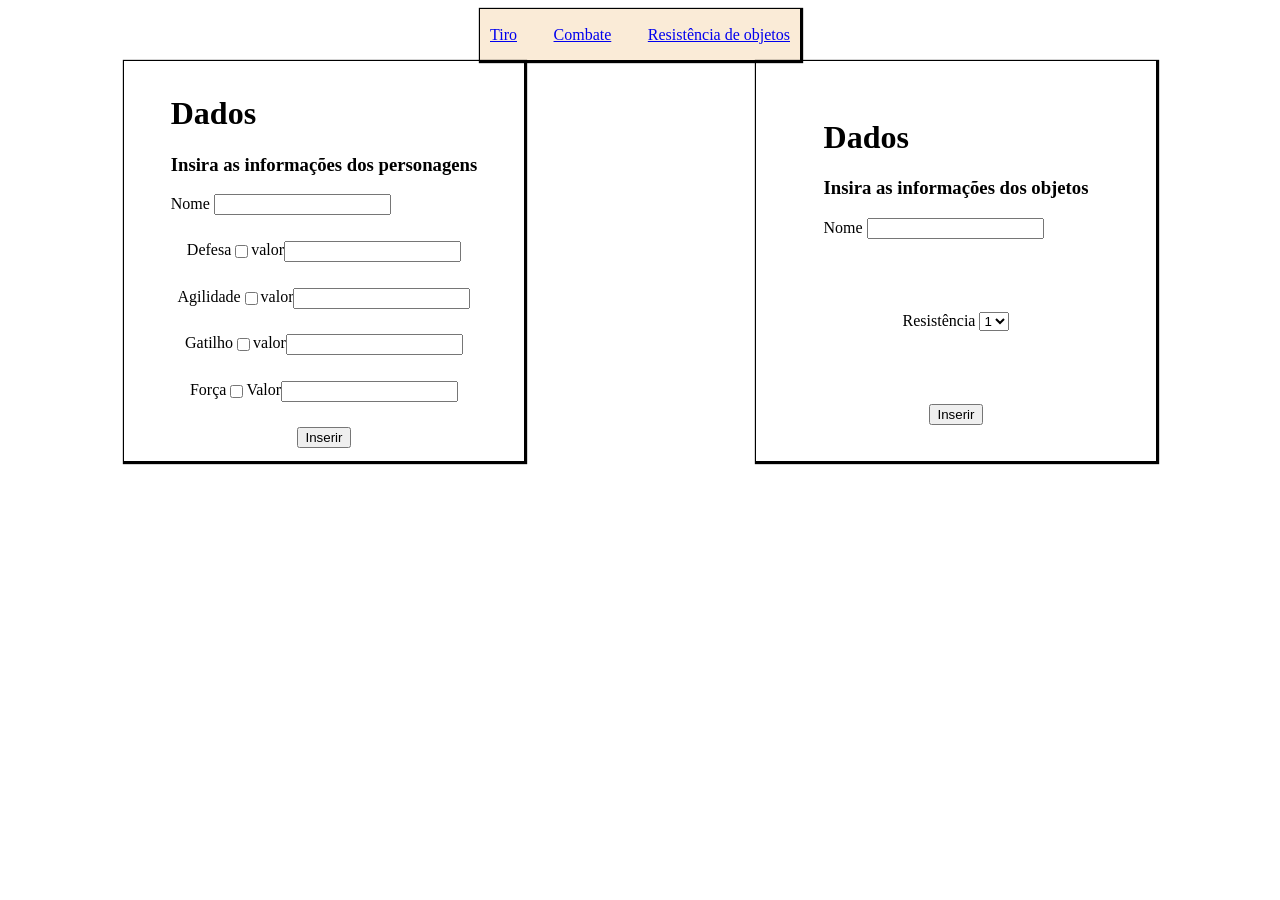
==== index.html @ b2541cd9 "Programa de interface para RPG" ====
<!DOCTYPE html>
<html lang="en">
<head>
    <meta charset="UTF-8">
    <meta name="viewport" content="width=device-width, initial-scale=1.0">
    <link rel="stylesheet" href="estilo.css">
    <title>Document</title>
</head>
<body>
    <nav>
        <div>
            <p><a href="./paginas/tiro.html">Tiro</a></p>
        </div>
        <div>
            <p><a href="./paginas/combate.html">Combate</a></p>
        </div>
        <div>
            <p><a href="./paginas/resistenciaObjeto.html">Resistência de objetos</a></p>
        </div>
    </nav>

    <div class="primeiraDiv">
        <div class="conteiner">
            <div class="conteiner-grid">
                <div>
                    <h1>Dados</h1>
                    <h3>Insira as informações dos personagens</h3>
                    <label>Nome</label>
                    <input type="text" id="nomePersonagem">
                </div>
                <div class="conteiner-grid-checkbox">
                     <label>Defesa</label>
                     <input type="checkbox" id="defesa">
                     <label>valor</label>
                     <input type="number" id="numberDefesa">
                </div>
                <div class="conteiner-grid-checkbox">
                    <label>Agilidade</label>
                    <input type="checkbox" id="agilidade">
                    <label>valor</label>
                    <input type="number" id="numberAgilidade">
                </div>
                <div class="conteiner-grid-checkbox">
                    <label>Gatilho</label>
                    <input type="checkbox" id="gatilho">
                    <label>valor</label>
                    <input type="number" id="numberGatilho">
                </div>
                <div class="conteiner-grid-checkbox">
                    <label>Força</label>
                    <input type="checkbox" id="forca">
                    <label>Valor</label>
                    <input type="number" id="numberForca">
                </div>
                <div class="conteiner-btn">
                    <button onclick="inserirDados()">Inserir</button>
                </div>
            </div>
        
        <div class="conteiner-objetos">
                <div>
                    <h1>Dados</h1>
                    <h3>Insira as informações dos objetos</h3>
                    <label>Nome</label>
                    <input type="text" id="nomePersonagem">
                </div>
                <div class="conetiner-objetos-select">
                    <label>Resistência</label>
                <select id="resistenciaObjeto">
                    <option value="um" id="um">1</option>
                    <option value="dois" id="dois">2</option>
                    <option value="tres" id="tres">3</option>
                    <option value="quatro" id="quatro">4</option>
                    <option value="cinco" id="cinco">5</option>
                </select>
                </div>
                <div class="conteiner-btn">
                    <button onclick="inserirDadosObjetos()">Inserir</button>
                </div>
            </div>
        </div>
       </div> 
    </div>
</body>
</html>
---- estilo.css ----
nav{
    display: flex;
    flex-direction: row;
    justify-content: space-between;
    width: 300px;
    height:50px;
    margin:auto;
    border:1px solid black;
    box-shadow: 1px 1px 1px 1px;
    background-color: antiquewhite;
    padding: 1px 10px 0px 10px;
}

.conteiner{
     display: flex;
    flex-direction: row;
    width:auto;
    height:400px;
    margin:auto;
    align-items: center;
    justify-content:space-around;
}
.conteiner-grid{
  display: flex;
  flex-direction: column;
    width:400px;
    height:400px;
    border:1px solid black;
    box-shadow: 1px 1px 1px 1px;
    justify-content:space-around;
    align-items: center;
}
.conteiner-objetos{
    display: flex;
    flex-direction: column;
    width:400px;
    height:400px;
    border:1px solid black;
    box-shadow: 1px 1px 1px 1px;
    justify-content:space-around;
    align-items: center;
}
.conteiner-grid-checkbox{
    display:flex;

}
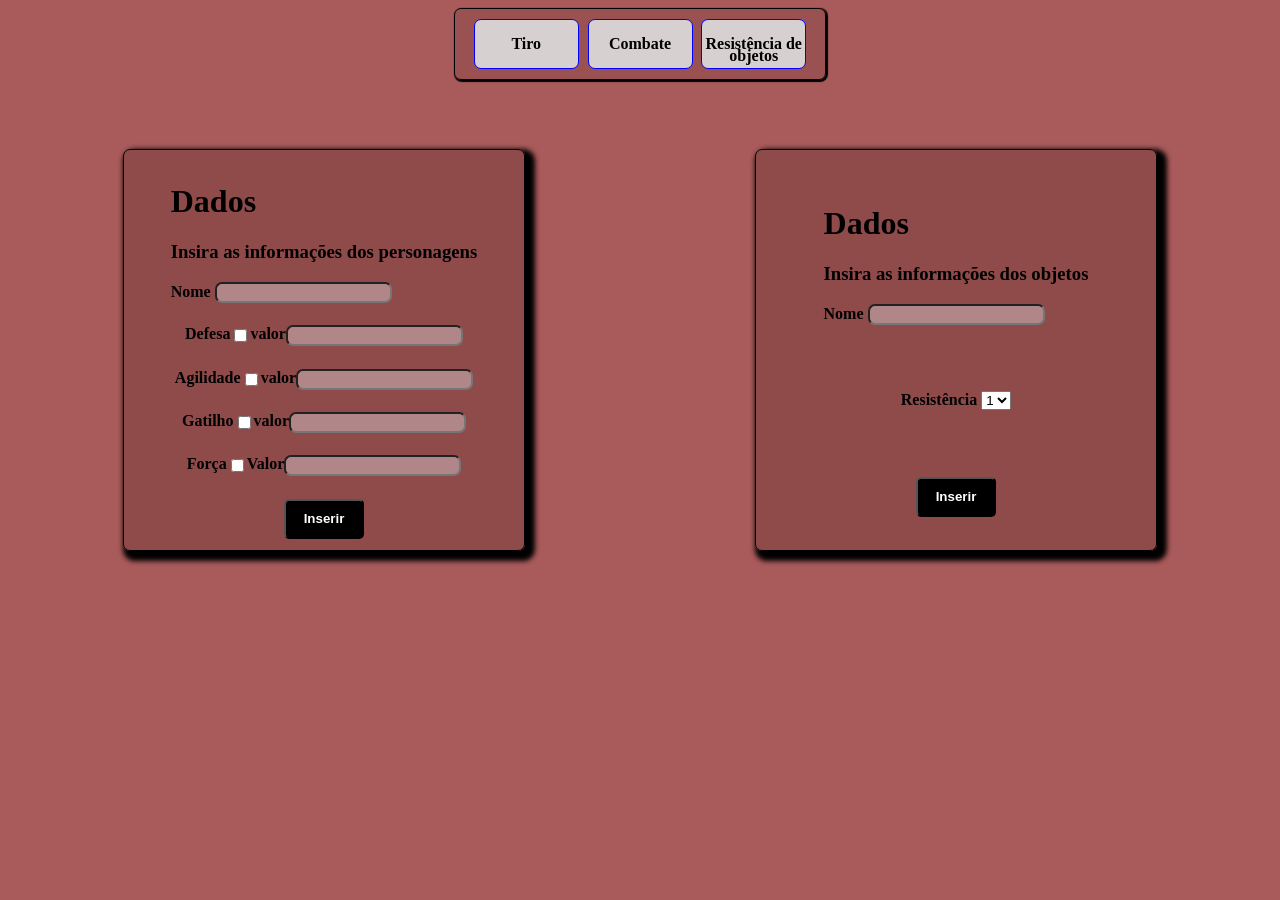
==== commit 2be4e05e: "Feat:Adicionado Bancos em memoria." ====
--- a/index.html
+++ b/index.html
@@ -8,13 +8,13 @@
 </head>
 <body>
     <nav>
-        <div>
+        <div class="nav-div-a">
             <p><a href="./paginas/tiro.html">Tiro</a></p>
         </div>
-        <div>
+        <div  class="nav-div-a">
             <p><a href="./paginas/combate.html">Combate</a></p>
         </div>
-        <div>
+        <div  class="nav-div-a">
             <p><a href="./paginas/resistenciaObjeto.html">Resistência de objetos</a></p>
         </div>
     </nav>
@@ -30,30 +30,30 @@
                 </div>
                 <div class="conteiner-grid-checkbox">
                      <label>Defesa</label>
-                     <input type="checkbox" id="defesa">
+                     <input type="checkbox" class='shared'id="defesa">
                      <label>valor</label>
                      <input type="number" id="numberDefesa">
                 </div>
                 <div class="conteiner-grid-checkbox">
                     <label>Agilidade</label>
-                    <input type="checkbox" id="agilidade">
+                    <input type="checkbox" class='shared' id="agilidade">
                     <label>valor</label>
                     <input type="number" id="numberAgilidade">
                 </div>
                 <div class="conteiner-grid-checkbox">
                     <label>Gatilho</label>
-                    <input type="checkbox" id="gatilho">
+                    <input type="checkbox" class='shared' id="gatilho">
                     <label>valor</label>
                     <input type="number" id="numberGatilho">
                 </div>
                 <div class="conteiner-grid-checkbox">
                     <label>Força</label>
-                    <input type="checkbox" id="forca">
+                    <input type="checkbox" class='shared' id="forca">
                     <label>Valor</label>
                     <input type="number" id="numberForca">
                 </div>
                 <div class="conteiner-btn">
-                    <button onclick="inserirDados()">Inserir</button>
+                    <button id="btn_dados_personagem">Inserir</button>
                 </div>
             </div>
         
@@ -62,7 +62,7 @@
                     <h1>Dados</h1>
                     <h3>Insira as informações dos objetos</h3>
                     <label>Nome</label>
-                    <input type="text" id="nomePersonagem">
+                    <input type="text" id="nomeObjeto">
                 </div>
                 <div class="conetiner-objetos-select">
                     <label>Resistência</label>
@@ -81,5 +81,7 @@
         </div>
        </div> 
     </div>
+    <script type='module' src="main.js"></script>
+    <script type="module" src="./banco/banco.js"></script>
 </body>
 </html>
--- a/estilo.css
+++ b/estilo.css
@@ -1,24 +1,56 @@
+body{
+    background-color: rgba(153, 58, 58, 0.836);
+}
+
 nav{
     display: flex;
     flex-direction: row;
-    justify-content: space-between;
-    width: 300px;
+    justify-content: space-evenly;
+    width: 350px;
     height:50px;
     margin:auto;
     border:1px solid black;
     box-shadow: 1px 1px 1px 1px;
-    background-color: antiquewhite;
+    background-color: rgba(129, 66, 66, 0.377);
     padding: 1px 10px 0px 10px;
+    border-radius:7px;
+    padding:10px
 }
-
+ .nav-div-a{
+     width:99px;
+     height:auto;
+     background-color: rgb(214, 208, 208);
+     border-radius:7px;
+     text-align: center;
+     line-height:12px;
+     padding:2px;
+     border:solid 1px blue
+ }
+ .nav-div-a:hover{
+    background-color: black;
+    color:red;
+    border:solid 1px red
+ }
+a{
+     text-decoration:none;
+     font-size: 16px;
+     font-weight: bold;
+     color:inherit
+}
+.primeiraDiv{
+    position:relative;
+    top:70px
+    
+}
 .conteiner{
-     display: flex;
+    display: flex;
     flex-direction: row;
     width:auto;
     height:400px;
     margin:auto;
     align-items: center;
     justify-content:space-around;
+    border-radius:2px;
 }
 .conteiner-grid{
   display: flex;
@@ -26,9 +58,15 @@
     width:400px;
     height:400px;
     border:1px solid black;
-    box-shadow: 1px 1px 1px 1px;
+    box-shadow: 5px 5px 5px 5px;
     justify-content:space-around;
     align-items: center;
+    border-radius:7px;
+    background-color:rgba(129, 66, 66, 0.651);
+    font-weight: bold;
+}
+.conteiner-grid:hover{
+    border:1px solid white
 }
 .conteiner-objetos{
     display: flex;
@@ -36,11 +74,39 @@
     width:400px;
     height:400px;
     border:1px solid black;
-    box-shadow: 1px 1px 1px 1px;
+    box-shadow: 5px 5px 5px 5px;
     justify-content:space-around;
     align-items: center;
+    border-radius:7px;
+    background-color: rgba(129, 66, 66, 0.651);
+    font-weight: bold;  
+}
+.conteiner-objetos:hover{
+    border:1px solid white
 }
 .conteiner-grid-checkbox{
     display:flex;
 
-}+}
+input{
+    border-radius:7px;
+    background-color: rgba(240, 248, 255, 0.342);
+}
+
+button{
+    width:80px;
+    height:40px;
+    color:white;
+    background-color: black;
+    border-radius:5px;
+    font-weight: bold;
+    cursor:pointer
+}
+button:hover{
+    background-color: rgba(0, 0, 0, 0.589);
+    color:red;
+}
+
+.checkbox{
+    cursor:pointer;
+}
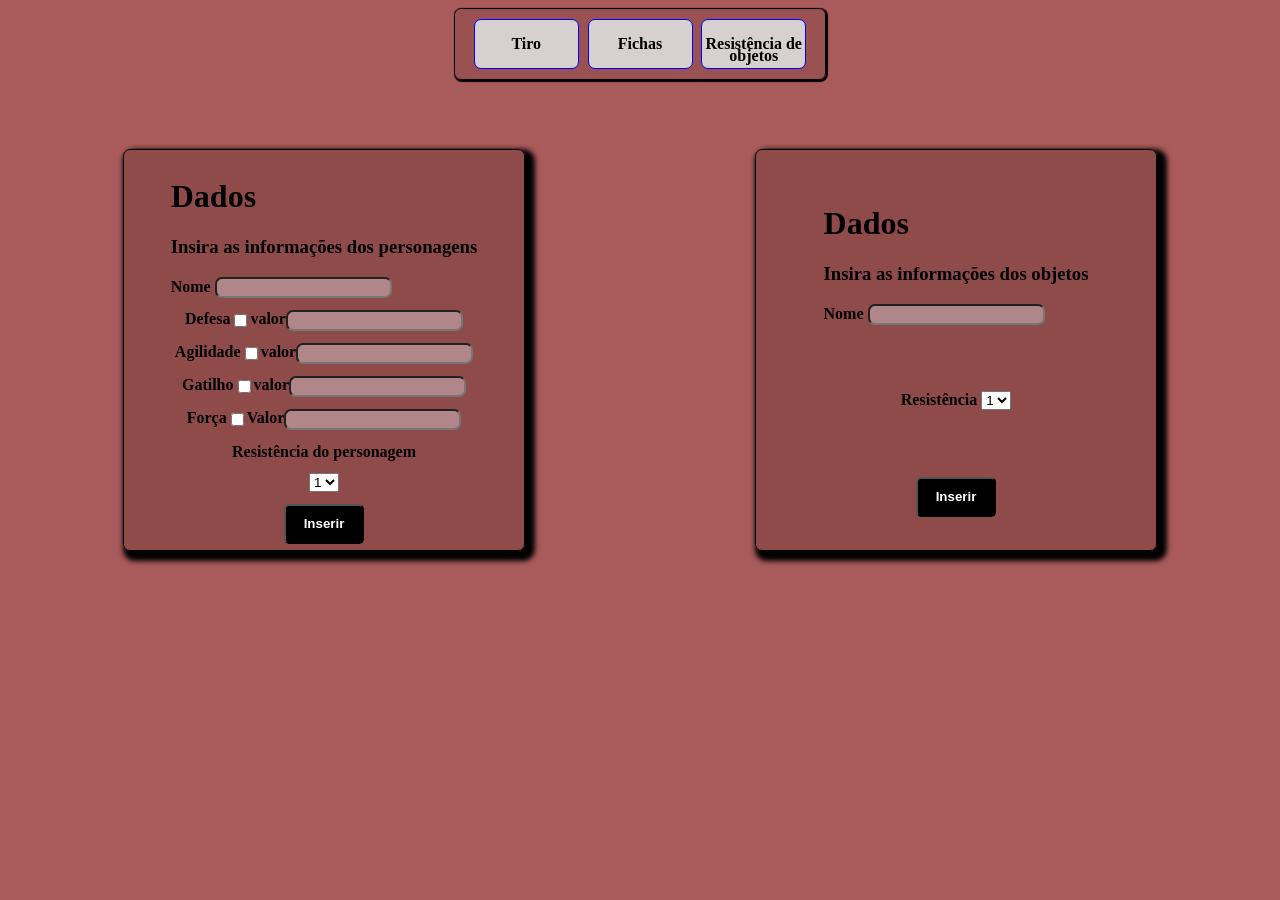
==== commit ad8d4c13: "Feat: Novas paginas funcionais" ====
--- a/index.html
+++ b/index.html
@@ -1,20 +1,22 @@
 <!DOCTYPE html>
 <html lang="en">
+
 <head>
     <meta charset="UTF-8">
     <meta name="viewport" content="width=device-width, initial-scale=1.0">
     <link rel="stylesheet" href="estilo.css">
-    <title>Document</title>
+    <title>RPG Calcs</title>
 </head>
+
 <body>
     <nav>
         <div class="nav-div-a">
             <p><a href="./paginas/tiro.html">Tiro</a></p>
         </div>
-        <div  class="nav-div-a">
-            <p><a href="./paginas/combate.html">Combate</a></p>
+        <div class="nav-div-a">
+            <p><a href="./paginas/fichas.html">Fichas</a></p>
         </div>
-        <div  class="nav-div-a">
+        <div class="nav-div-a">
             <p><a href="./paginas/resistenciaObjeto.html">Resistência de objetos</a></p>
         </div>
     </nav>
@@ -29,10 +31,10 @@
                     <input type="text" id="nomePersonagem">
                 </div>
                 <div class="conteiner-grid-checkbox">
-                     <label>Defesa</label>
-                     <input type="checkbox" class='shared'id="defesa">
-                     <label>valor</label>
-                     <input type="number" id="numberDefesa">
+                    <label>Defesa</label>
+                    <input type="checkbox" class='shared' id="defesa">
+                    <label>valor</label>
+                    <input type="number" id="numberDefesa">
                 </div>
                 <div class="conteiner-grid-checkbox">
                     <label>Agilidade</label>
@@ -52,12 +54,20 @@
                     <label>Valor</label>
                     <input type="number" id="numberForca">
                 </div>
+                <label type="number">Resistência do personagem</label>
+                <select id="resistencia">
+                    <option value="um">1</option>
+                    <option value="dois">2</option>
+                    <option value="tres">3</option>
+                    <option value="quatro">4</option>
+                    <option value="5">5</option>
+                </select>
                 <div class="conteiner-btn">
                     <button id="btn_dados_personagem">Inserir</button>
                 </div>
             </div>
-        
-        <div class="conteiner-objetos">
+
+            <div class="conteiner-objetos">
                 <div>
                     <h1>Dados</h1>
                     <h3>Insira as informações dos objetos</h3>
@@ -66,22 +76,23 @@
                 </div>
                 <div class="conetiner-objetos-select">
                     <label>Resistência</label>
-                <select id="resistenciaObjeto">
-                    <option value="um" id="um">1</option>
-                    <option value="dois" id="dois">2</option>
-                    <option value="tres" id="tres">3</option>
-                    <option value="quatro" id="quatro">4</option>
-                    <option value="cinco" id="cinco">5</option>
-                </select>
+                    <select id="resistenciaObjeto">
+                        <option value="um" id="um">1</option>
+                        <option value="dois" id="dois">2</option>
+                        <option value="tres" id="tres">3</option>
+                        <option value="quatro" id="quatro">4</option>
+                        <option value="cinco" id="cinco">5</option>
+                    </select>
                 </div>
                 <div class="conteiner-btn">
-                    <button onclick="inserirDadosObjetos()">Inserir</button>
+                    <button id="inserirDadosObjetos">Inserir</button>
                 </div>
             </div>
         </div>
-       </div> 
+    </div>
     </div>
     <script type='module' src="main.js"></script>
     <script type="module" src="./banco/banco.js"></script>
 </body>
+
 </html>
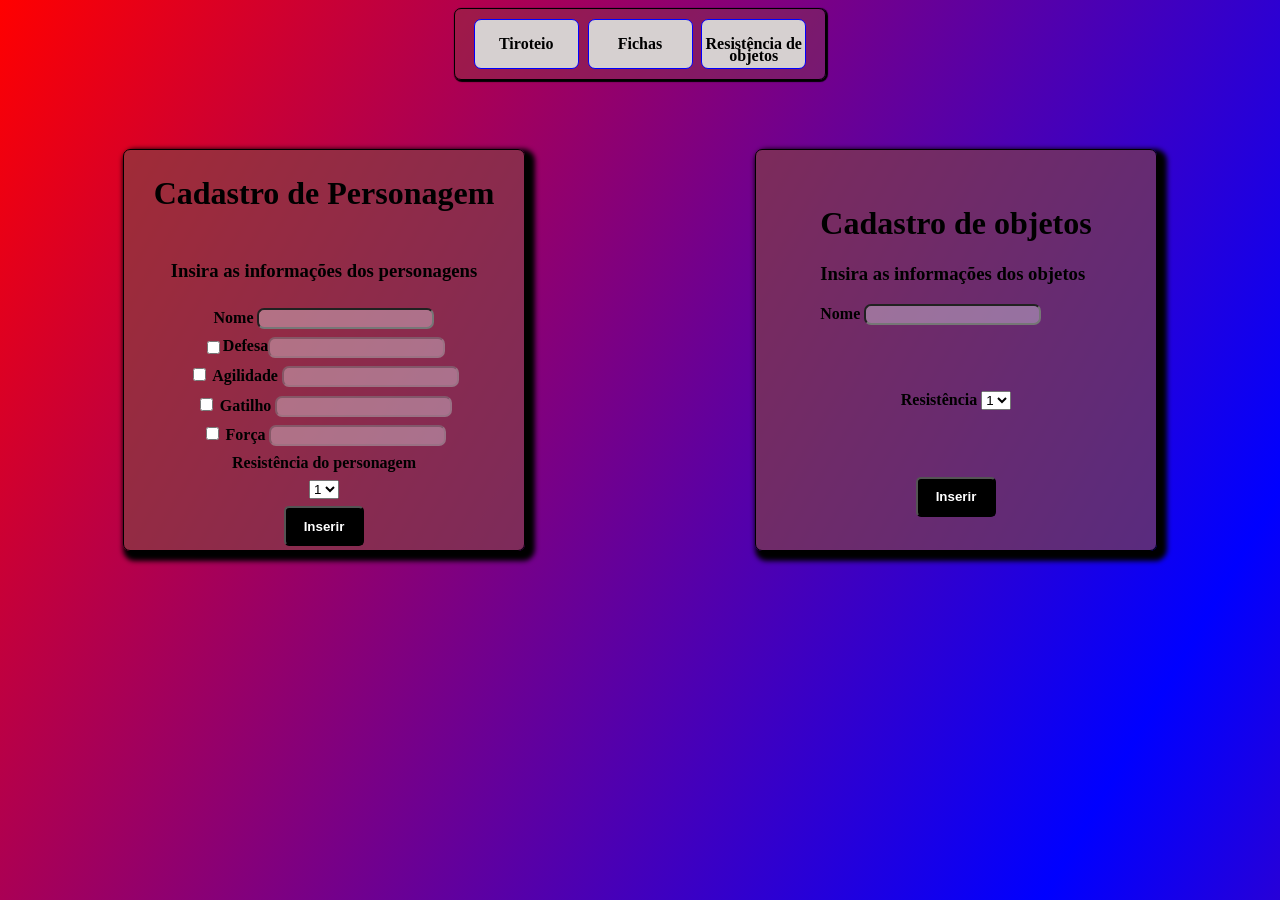
==== commit 3b4465ba: "Feat:Melhorias visuais e nas importações" ====
--- a/index.html
+++ b/index.html
@@ -5,13 +5,14 @@
     <meta charset="UTF-8">
     <meta name="viewport" content="width=device-width, initial-scale=1.0">
     <link rel="stylesheet" href="estilo.css">
+    <!-- Copie e cole exatamente esta linha no seu <head> -->
     <title>RPG Calcs</title>
 </head>
 
 <body>
     <nav>
         <div class="nav-div-a">
-            <p><a href="./paginas/tiro.html">Tiro</a></p>
+            <p><a href="./paginas/tiro.html">Tiroteio</a></p>
         </div>
         <div class="nav-div-a">
             <p><a href="./paginas/fichas.html">Fichas</a></p>
@@ -24,36 +25,38 @@
     <div class="primeiraDiv">
         <div class="conteiner">
             <div class="conteiner-grid">
+                <h1>Cadastro de Personagem</h1>      
+                <h3>Insira as informações dos personagens</h3>
                 <div>
-                    <h1>Dados</h1>
-                    <h3>Insira as informações dos personagens</h3>
+
                     <label>Nome</label>
                     <input type="text" id="nomePersonagem">
                 </div>
+
                 <div class="conteiner-grid-checkbox">
-                    <label>Defesa</label>
-                    <input type="checkbox" class='shared' id="defesa">
-                    <label>valor</label>
-                    <input type="number" id="numberDefesa">
+                    <input type="checkbox" class="shared" data-input="#numberDefesa"> Defesa
+                    <input type="number" id="numberDefesa" max="30" disabled>
                 </div>
-                <div class="conteiner-grid-checkbox">
-                    <label>Agilidade</label>
-                    <input type="checkbox" class='shared' id="agilidade">
-                    <label>valor</label>
-                    <input type="number" id="numberAgilidade">
+                <div>
+                    <input type="checkbox" class="shared" data-input="#numberAgilidade"> Agilidade
+                    <input type="number" id="numberAgilidade" max="30" disabled>
                 </div>
-                <div class="conteiner-grid-checkbox">
-                    <label>Gatilho</label>
-                    <input type="checkbox" class='shared' id="gatilho">
-                    <label>valor</label>
-                    <input type="number" id="numberGatilho">
+                <div>
+                    <input type="checkbox" class="shared" data-input="#numberGatilho"> Gatilho
+                    <input type="number" id="numberGatilho" max="30" disabled>
                 </div>
-                <div class="conteiner-grid-checkbox">
-                    <label>Força</label>
-                    <input type="checkbox" class='shared' id="forca">
-                    <label>Valor</label>
-                    <input type="number" id="numberForca">
+                <div>
+                    <input type="checkbox" class="shared" data-input="#numberForca"> Força
+                    <input type="number" id="numberForca" max="30" disabled>
                 </div>
+
+
+
+
+
+
+
+
                 <label type="number">Resistência do personagem</label>
                 <select id="resistencia">
                     <option value="um">1</option>
@@ -69,7 +72,7 @@
 
             <div class="conteiner-objetos">
                 <div>
-                    <h1>Dados</h1>
+                    <h1>Cadastro de objetos</h1>
                     <h3>Insira as informações dos objetos</h3>
                     <label>Nome</label>
                     <input type="text" id="nomeObjeto">
@@ -90,9 +93,21 @@
             </div>
         </div>
     </div>
+    </div>    
+    <!-- Copie e cole exatamente esta linha antes do seu <script> de lógica -->
+
+
+
+    <div class="show">
+        <div width="300px">
+            <h1 id="textoAlerta">valor</h1>
+        </div>
+        <div width="300px">
+            <button id="showBotao">OK</button>
+        </div>    
     </div>
-    <script type='module' src="main.js"></script>
-    <script type="module" src="./banco/banco.js"></script>
+    <script src="./banco/banco.js"></script>
+    <script src="./banco/bancoObjetos.js"></script>
+    <script src="main.js"></script>
 </body>
-
 </html>
--- a/estilo.css
+++ b/estilo.css
@@ -1,6 +1,30 @@
 body{
-    background-color: rgba(153, 58, 58, 0.836);
+
+  
+  /* Gradiente alternando apenas entre Vermelho e Azul */
+  background: linear-gradient(120deg, rgb(255, 0, 0), rgb(0, 0, 255), rgb(255, 0, 0));
+  
+  /* Mantém o fundo esticado para permitir o movimento */
+  background-size: 200% 200%;
+  
+  /* Animação contínua e infinita */
+  animation: efeitoRgbSemVerde 60s ease infinite;
 }
+
+/* Movimentação do fundo para misturar o vermelho e o azul */
+@keyframes efeitoRgbSemVerde {
+  0% {
+    background-position: 0% 50%;
+  }
+  50% {
+    background-position: 100% 50%;
+  }
+  100% {
+    background-position: 0% 50%;
+  }
+}
+
+
 
 nav{
     display: flex;
@@ -110,3 +134,50 @@
 .checkbox{
     cursor:pointer;
 }
+
+.show{
+    position: fixed;
+    display: flex;
+    flex-direction: column;
+    left:800px;
+    top:300px;
+    width:300px;
+    height: 150px;
+    text-align: center;
+    color:white;
+    visibility: hidden;
+}
+.show div{
+  box-shadow: 4px 4px 4px 4px black;;
+  /* Gradiente alternando apenas entre Vermelho e Azul */
+  background: linear-gradient(120deg, rgb(255, 0, 0), rgb(0, 0, 255), rgb(255, 0, 0));
+  
+  /* Mantém o fundo esticado para permitir o movimento */
+  background-size: 200% 200%;
+  
+  /* Animação contínua e infinita */
+  animation: efeitoRgbSemVerde 40s ease infinite;
+}
+
+/* Movimentação do fundo para misturar o vermelho e o azul */
+@keyframes efeitoRgbSemVerde {
+  0% {
+    background-position: 0% 50%;
+  }
+  50% {
+    background-position: 100% 50%;
+  }
+  100% {
+    background-position: 0% 50%;
+  }
+}
+
+#showBotao{
+    width:80px;
+    height:40px;
+    color:white;
+    background-color: black;
+    border-radius:5px;
+    font-weight: bold;
+    cursor:pointer
+}
